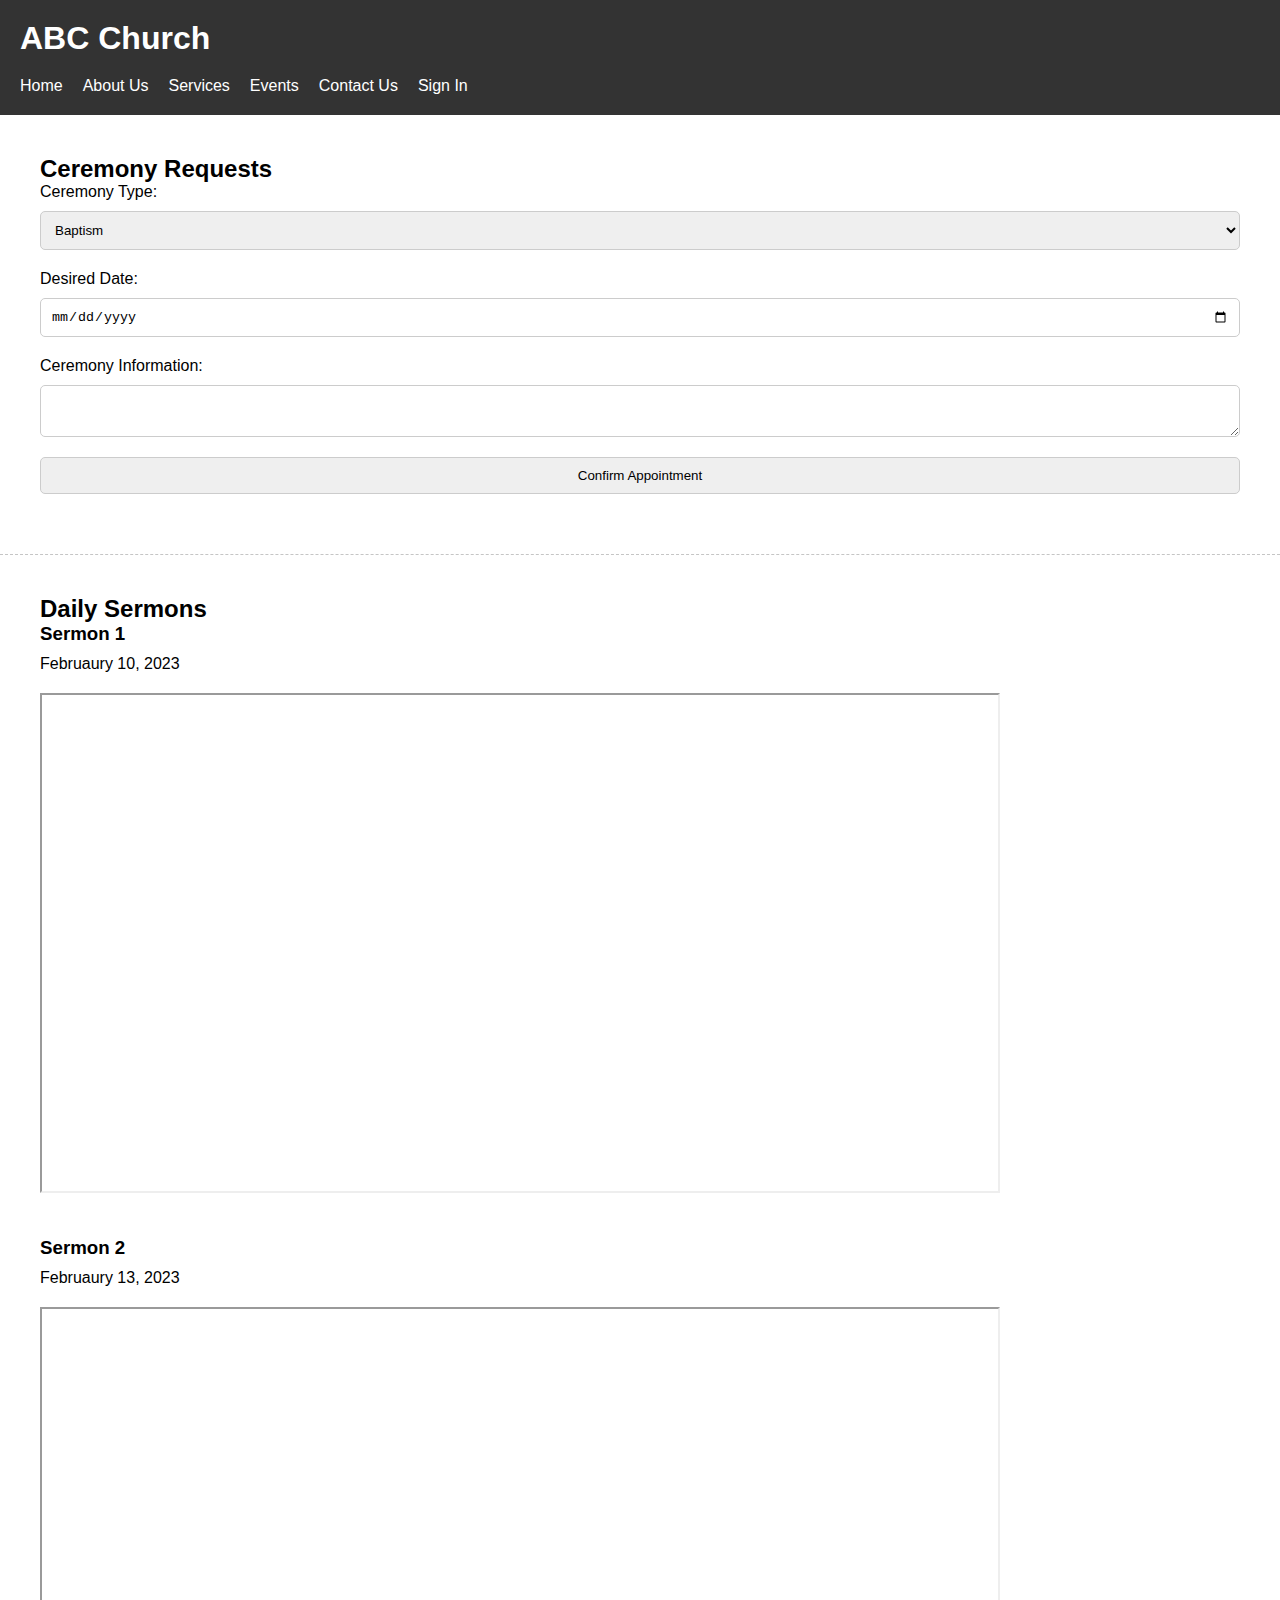
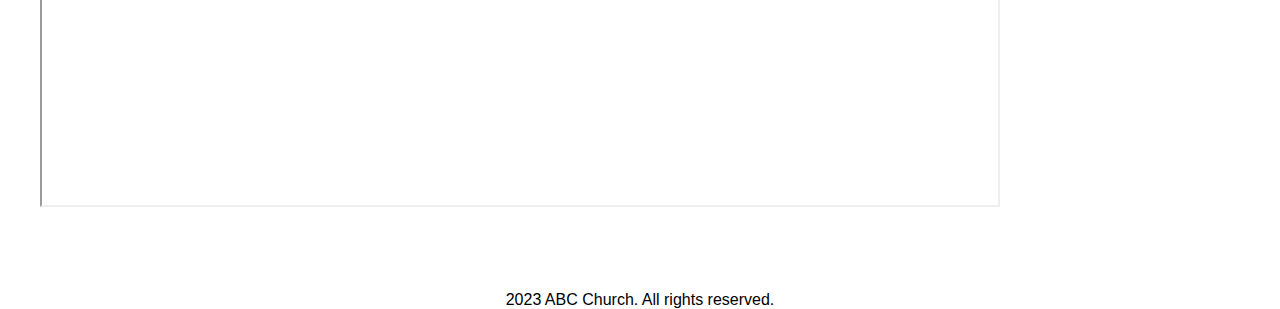
==== index.html @ e5022515 "init" ====
<!DOCTYPE html>
<html>
<head>

    <script>
        function myFunction() {
          // get the input values
          const ceremonyType = document.querySelector('#ceremony-type').value;
          const ceremonyDate = document.querySelector('#ceremony-date').value;

          if (ceremonyDate && ceremonyType) {
          
          // create the confirmation message with ceremony type and date
          const message = `Request Confirmed for: ${ceremonyType} on ${ceremonyDate}`;
          
          // show the confirmation message
          alert(message);
          return;
          }

          // create the confirmation message with ceremony type and date
          const message = `Please select the date and ceremony type`;
          
          // show the confirmation message
          alert(message);


        }
        </script>
        


</script>
<title>ABC Church</title>
<link rel="stylesheet" type="text/css" href="style.css">
</head>
<body>
	<header>
    <h1>
      ABC Church
    </h1>
		<nav>
      <ul>
        <li><a href="#">Home</a></li>
        <li><a href="#">About Us</a></li>
        <li class="dropdown">
          <a href="#" class="dropbtn">Services</a>
          <ul class="dropdown-content">
            <li><a href="#">Baptism</a></li>
            <li><a href="#">Wedding</a></li>
            <li><a href="#">Funeral</a></li>
          </ul>
        </li>
        <li><a href="#">Events</a></li>
        <li><a href="#">Contact Us</a></li>
        <li><a href="#">Sign In</a></li>
      </ul>
      
    </nav>
	</header>
	<section class="ceremony-request">
        <h2>Ceremony Requests</h2>
        <form id="ceremony-form">
          <label for="ceremony-type">Ceremony Type:</label>
          <select id="ceremony-type" name="ceremony-type">
            <option value="baptism">Baptism</option>
            <option value="wedding">Wedding</option>
            <option value="funeral">Funeral</option>
          </select>
          <label for="ceremony-date">Desired Date:</label>
          <input type="date" id="ceremony-date" name="ceremony-date">
          <label for="ceremony-info">Ceremony Information:</label>
          <textarea id="ceremony-info" name="ceremony-info"></textarea>
          <input onclick="myFunction()" type="submit" value="Confirm Appointment">
        </form>
      </section>

      <div class="separator">

      </div>
      
	<section class="daily-sermons">
		<h2>Daily Sermons</h2>
		<div class="sermon">
			<h3>Sermon 1</h3>
			<p class="date">Februaury 10, 2023</p>
            
        <iframe src="./Example Sermon 1.pdf" width="80%" height="500"></iframe>

		</div>

        <div class="sermon">
			<h3>Sermon 2</h3>
			<p class="date">Februaury 13, 2023</p>
            
      <iframe src="./Example Sermon 2.pdf" width="80%" height="500"></iframe>	
		</div>
		
	</section>
	<footer>
		<p> 2023 ABC Church. All rights reserved.</p>
	</footer>
</body>
</html>
---- style.css ----
html * {
    
    box-sizing: border-box;
    margin: 0;
    padding: 0;
    }
    body {
    font-family: Arial, sans-serif;
    }
    
    header {
    background-color: #333;
    color: #fff;
    }

    header h1 {
    padding: 20px 20px 0 20px;
    }
    
    nav ul {
    background-color: #333;
    color: #fff;
    padding: 20px;
    list-style: none;
    display: flex;
    }
    
    nav li {
    margin-right: 20px;
    }
    
    nav a {
    color: #fff;
    text-decoration: none;
    }
    
    section {
    padding: 40px;
    }
    
    section.ceremony-request form label {
    display: block;
    margin-bottom: 10px;
    }
    
    section.ceremony-request form input,
    section.ceremony-request form select,
    section.ceremony-request form textarea {
    display: block;
    margin-bottom: 20px;
    padding: 10px;
    width: 100%;
    border: 1px solid #ccc;
    border-radius: 5px;
    }
    
    section.ceremony-request form button {
    background-color: #333;
    color: #fff;
    padding: 10px 20px;
    border: none;
    border-radius: 5px;
    cursor: pointer;
    }
    
    section.ceremony-request form button:hover {
    background-color: #444;
    }
    
    section.daily-sermons .sermon {
    margin-bottom: 40px;
    }
    
    section.daily-sermons .sermon h3 {
    margin-bottom: 10px;
    }
    
    section.daily-sermons .sermon p.date {
    margin-bottom: 20px;
    }
    
    section.daily-sermons .sermon video {
    display: block;
    width: 100%;
    }

    section.daily-sermons .sermon a {
        text-decoration: none;
        background-color: beige;
    }

    section.daily-sermons .sermon a p{
        color:cornflowerblue;
    }

    footer p{
        text-align: center;
    }

    .separator {


        border-bottom:rgb(197, 197, 197) dashed 0.1px;

    }

    .dropdown {
        
        position: relative;
        display: inline-block;
      }
      
      .dropdown-content {
        margin-top: 5%;

        display: none;
        position: absolute;
        z-index: 1;
        background-color: #333;
      }
      
      .dropdown:hover .dropdown-content {
        display: block;
      }
      
      .dropdown-content li {
        
        /* text-align: left; */
      }
      
      .dropdown-content li a {
        color: rgb(255, 255, 255);
        /* padding: 12px 16px; */
        text-decoration: none;
        display: block;
      }
      
      .dropdown-content li a:hover {
        background-color: #f1f1f1;
      }
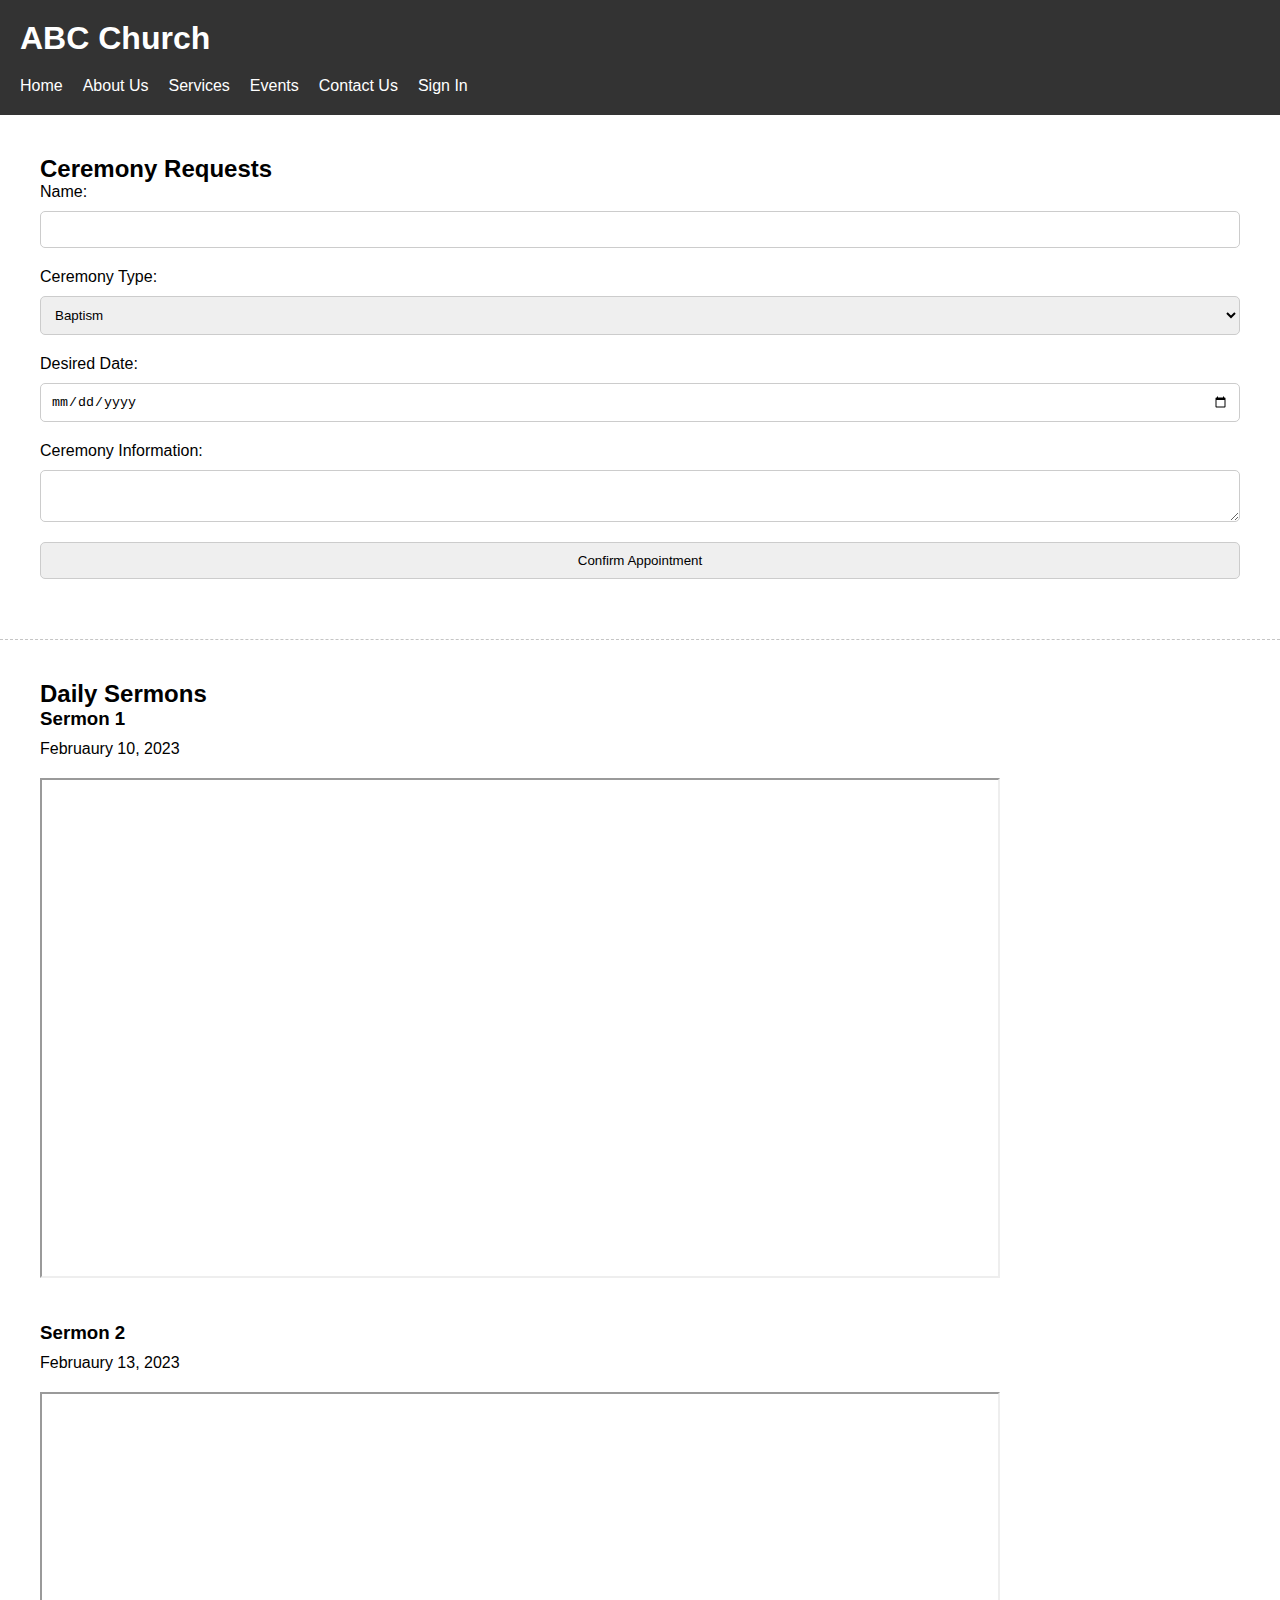
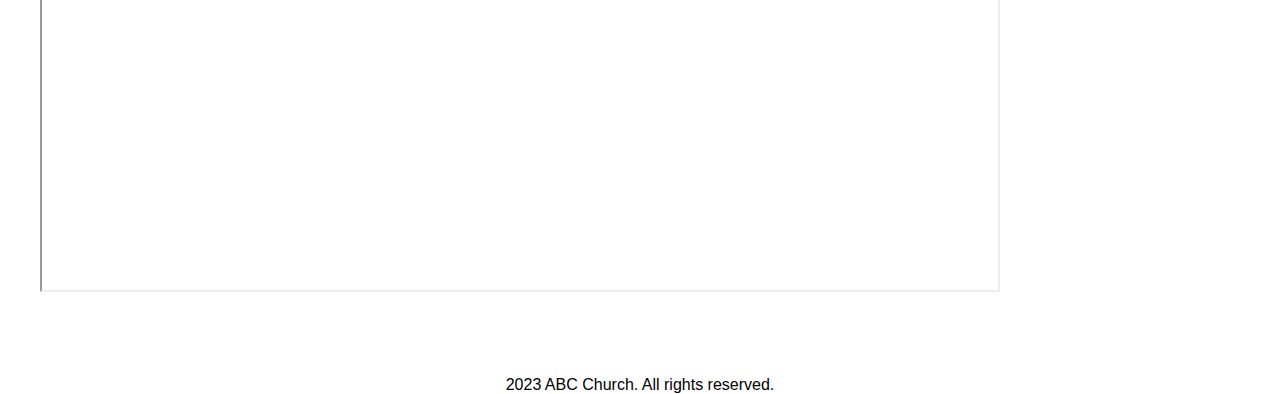
==== commit 8380eb60: "name" ====
--- a/index.html
+++ b/index.html
@@ -61,6 +61,8 @@
 	<section class="ceremony-request">
         <h2>Ceremony Requests</h2>
         <form id="ceremony-form">
+          <label for="member-info">Name:</label>
+          <input id="member-info" name="memeber-info"></input>
           <label for="ceremony-type">Ceremony Type:</label>
           <select id="ceremony-type" name="ceremony-type">
             <option value="baptism">Baptism</option>
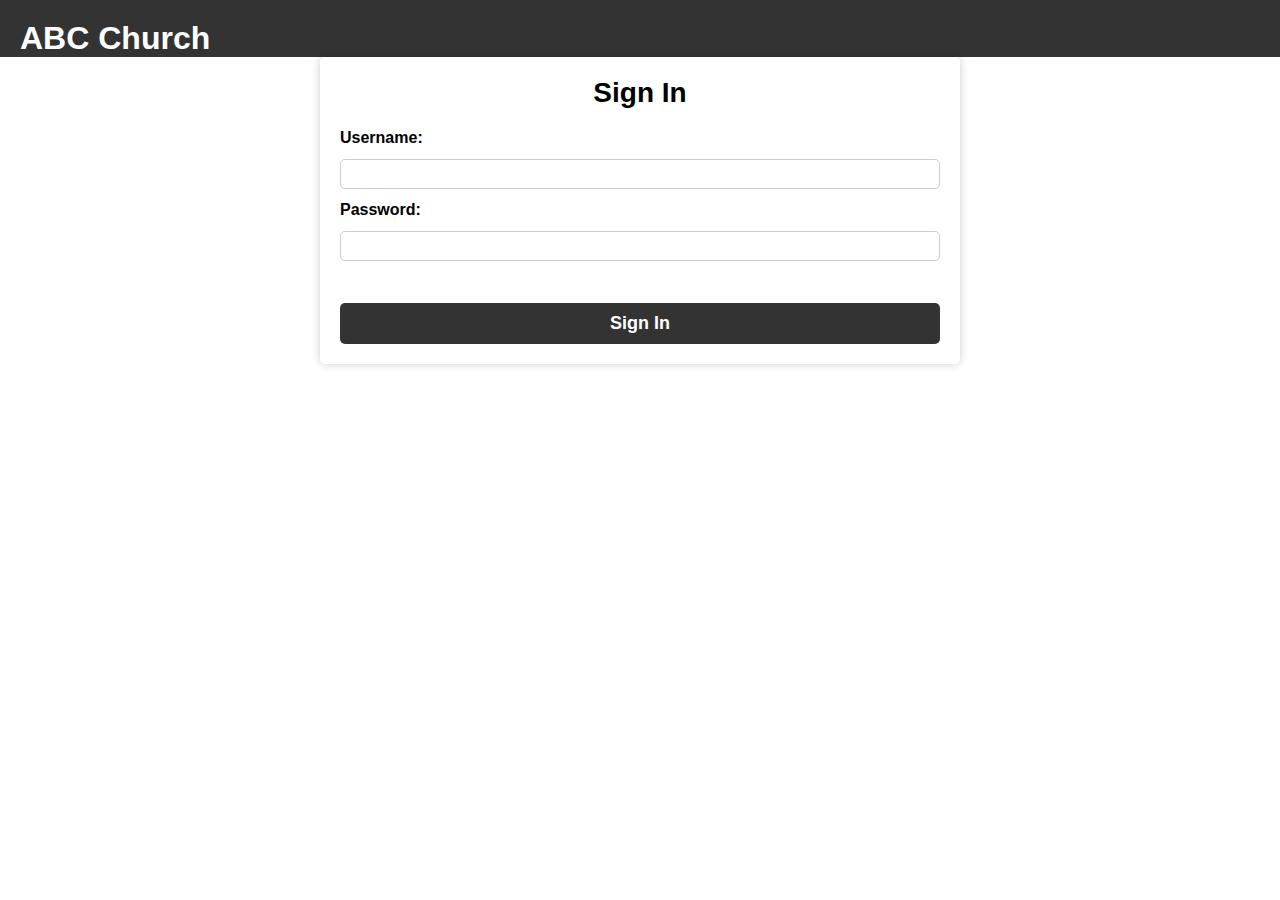
==== commit 53f81446: "signIn, member, report" ====
--- a/index.html
+++ b/index.html
@@ -1,106 +1,51 @@
 <!DOCTYPE html>
 <html>
+
 <head>
+  <script>
+    function checkLogin() {
+      const username = document.querySelector('#username').value;
+      const password = document.querySelector('#password').value;
 
-    <script>
-        function myFunction() {
-          // get the input values
-          const ceremonyType = document.querySelector('#ceremony-type').value;
-          const ceremonyDate = document.querySelector('#ceremony-date').value;
+      if (username === 'user' && password === 'pass') {
+        window.location.href = 'main.html';
+      } else {
+        alert('Invalid username or password');
+      }
+    }
+  </script>
 
-          if (ceremonyDate && ceremonyType) {
-          
-          // create the confirmation message with ceremony type and date
-          const message = `Request Confirmed for: ${ceremonyType} on ${ceremonyDate}`;
-          
-          // show the confirmation message
-          alert(message);
-          return;
-          }
+  <title>ABC Church - Sign In</title>
+  <link rel="stylesheet" type="text/css" href="style.css">
+</head>
 
-          // create the confirmation message with ceremony type and date
-          const message = `Please select the date and ceremony type`;
-          
-          // show the confirmation message
-          alert(message);
+<body>
+  <header class="header-login">
+    <h1>ABC Church</h1>
+  </header>
+
+    <section class="login-form">
+      <h2>Sign In</h2>
+      <form id="login-form">
+
+        <div class="login-content">
+          <div class="input-text">
+            <label for="username">Username:</label>
+            <input id="username" name="username" type="text" required>
+
+            <div class="input-text">
+              <label for="password">Password:</label>
+              <input id="password" name="password" type="password" required>
+            </div>
+          </div>
+
+          <button type="button" onclick="checkLogin()">Sign In</button>
+        </div>
+      </form>
+    </section>
 
 
-        }
-        </script>
-        
 
+</body>
 
-</script>
-<title>ABC Church</title>
-<link rel="stylesheet" type="text/css" href="style.css">
-</head>
-<body>
-	<header>
-    <h1>
-      ABC Church
-    </h1>
-		<nav>
-      <ul>
-        <li><a href="#">Home</a></li>
-        <li><a href="#">About Us</a></li>
-        <li class="dropdown">
-          <a href="#" class="dropbtn">Services</a>
-          <ul class="dropdown-content">
-            <li><a href="#">Baptism</a></li>
-            <li><a href="#">Wedding</a></li>
-            <li><a href="#">Funeral</a></li>
-          </ul>
-        </li>
-        <li><a href="#">Events</a></li>
-        <li><a href="#">Contact Us</a></li>
-        <li><a href="#">Sign In</a></li>
-      </ul>
-      
-    </nav>
-	</header>
-	<section class="ceremony-request">
-        <h2>Ceremony Requests</h2>
-        <form id="ceremony-form">
-          <label for="member-info">Name:</label>
-          <input id="member-info" name="memeber-info"></input>
-          <label for="ceremony-type">Ceremony Type:</label>
-          <select id="ceremony-type" name="ceremony-type">
-            <option value="baptism">Baptism</option>
-            <option value="wedding">Wedding</option>
-            <option value="funeral">Funeral</option>
-          </select>
-          <label for="ceremony-date">Desired Date:</label>
-          <input type="date" id="ceremony-date" name="ceremony-date">
-          <label for="ceremony-info">Ceremony Information:</label>
-          <textarea id="ceremony-info" name="ceremony-info"></textarea>
-          <input onclick="myFunction()" type="submit" value="Confirm Appointment">
-        </form>
-      </section>
-
-      <div class="separator">
-
-      </div>
-      
-	<section class="daily-sermons">
-		<h2>Daily Sermons</h2>
-		<div class="sermon">
-			<h3>Sermon 1</h3>
-			<p class="date">Februaury 10, 2023</p>
-            
-        <iframe src="./Example Sermon 1.pdf" width="80%" height="500"></iframe>
-
-		</div>
-
-        <div class="sermon">
-			<h3>Sermon 2</h3>
-			<p class="date">Februaury 13, 2023</p>
-            
-      <iframe src="./Example Sermon 2.pdf" width="80%" height="500"></iframe>	
-		</div>
-		
-	</section>
-	<footer>
-		<p> 2023 ABC Church. All rights reserved.</p>
-	</footer>
-</body>
 </html>--- a/style.css
+++ b/style.css
@@ -138,4 +138,71 @@
       .dropdown-content li a:hover {
         background-color: #f1f1f1;
       }
-      +
+      header .header-login {
+
+        margin-bottom: 50%;
+
+      }
+
+
+      .login-form {
+        margin-top: auto;
+        margin-left: auto;
+        margin-right: auto;
+        width: 50%;
+        padding: 20px;
+        border-radius: 5px;
+        box-shadow: 0 0 10px rgba(0, 0, 0, 0.2);
+      }
+      
+      .login-form h2 {
+        margin-top: 0;
+        margin-bottom: 20px;
+        font-size: 28px;
+        text-align: center;
+      }
+      
+      .login-content {
+        display: flex;
+        flex-direction: column;
+        gap: 10px;
+      }
+      
+      .input-text label {
+        display: block;
+        font-size: 16px;
+        font-weight: bold;
+      }
+      
+      .input-text input[type="text"],
+      .input-text input[type="password"] {
+        font-size: 1.5rem;
+        border-radius: 5px;
+        border: 1px solid #cccccc;
+        width: 100%;
+        margin-top: 2%;
+        margin-bottom: 2%;
+      }
+      
+      .input-text input[type="text"]:focus,
+      .input-text input[type="password"]:focus {
+        outline: none;
+        border-color: #333;
+      }
+      
+      button {
+        margin-top: 20px;
+        font-size: 18px;
+        font-weight: bold;
+        padding: 10px 20px;
+        border-radius: 5px;
+        background-color: #333;
+        color: white;
+        border: none;
+        cursor: pointer;
+      }
+      
+      button:hover {
+        background-color: #555;
+      }